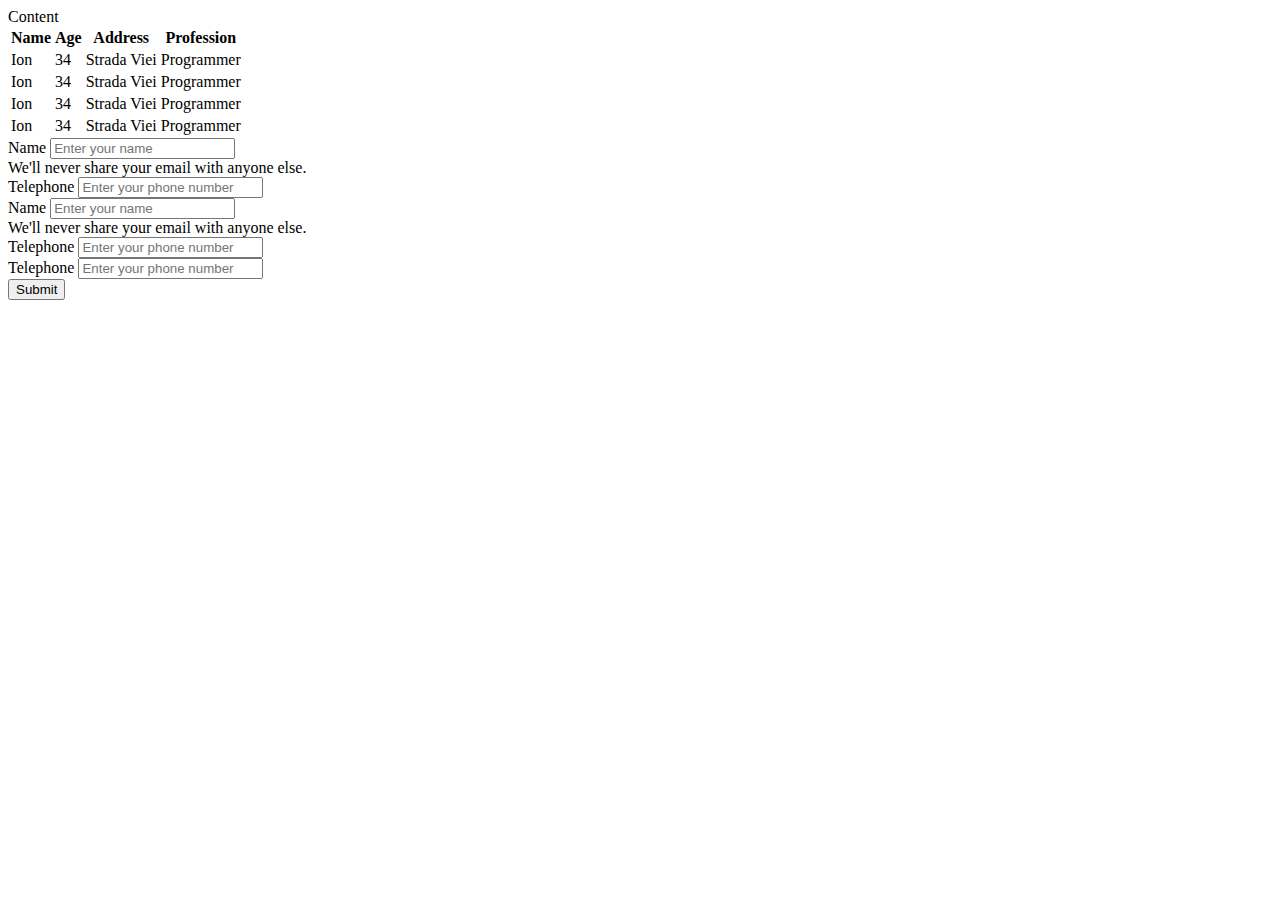
==== index.html @ eeef2585 "Rename html file" ====
<!DOCTYPE html>
<html lang="en">
  <head>
    <meta charset="UTF-8" />
    <meta http-equiv="X-UA-Compatible" content="IE=edge" />
    <meta name="viewport" content="width=device-width, initial-scale=1.0" />
    <title>Bootstrap</title>
    <link
      href="https://cdn.jsdelivr.net/npm/bootstrap@5.2.3/dist/css/bootstrap.min.css"
      rel="stylesheet"
      integrity="sha384-rbsA2VBKQhggwzxH7pPCaAqO46MgnOM80zW1RWuH61DGLwZJEdK2Kadq2F9CUG65"
      crossorigin="anonymous"
    />
    <link
      rel="stylesheet"
      href="/Proiecte complete din curs/curs-bootstrap.css"
    />
  </head>
  <body class="m-0 vw-100 vh-100">
    <div
      class="d-flex flex-column gap-3 justify-content-center align-items-center h-100 p-4"
    >
      <div class="internal p-5 text-start w-50 bg-normal">Content</div>

      <table class="table table-striped table-dark table-hover">
        <thead>
          <tr>
            <th>Name</th>
            <th>Age</th>
            <th>Address</th>
            <th>Profession</th>
          </tr>
        </thead>
        <tbody>
          <tr>
            <td>Ion</td>
            <td>34</td>
            <td>Strada Viei</td>
            <td>Programmer</td>
          </tr>
          <tr class="table-warning">
            <td>Ion</td>
            <td>34</td>
            <td>Strada Viei</td>
            <td>Programmer</td>
          </tr>
          <tr>
            <td>Ion</td>
            <td>34</td>
            <td>Strada Viei</td>
            <td>Programmer</td>
          </tr>
          <tr>
            <td>Ion</td>
            <td>34</td>
            <td>Strada Viei</td>
            <td>Programmer</td>
          </tr>
        </tbody>
      </table>

      <form>
        <div class="row">
          <div class="col-md-6 col-sm-4 col-lg-12">
            <label class="form-label" for="name">Name</label>
            <input
              class="form-control"
              id="name"
              type="text"
              placeholder="Enter your name"
            />
            <div id="emailHelp" class="form-text">
              We'll never share your email with anyone else.
            </div>
          </div>
          <div class="col-md-6 col-sm-4 col-lg-12">
            <label class="form-label" for="tel">Telephone</label>
            <input
              class="form-control"
              id="tel"
              type="text"
              placeholder="Enter your phone number"
            />
          </div>
        </div>
        <div class="row">
          <div class="col-md-4 col-sm-6">
            <label class="form-label" for="name">Name</label>
            <input
              class="form-control"
              id="name"
              type="text"
              placeholder="Enter your name"
            />
            <div id="emailHelp" class="form-text">
              We'll never share your email with anyone else.
            </div>
          </div>
          <div class="col-md-4 col-sm-6">
            <label class="form-label" for="tel">Telephone</label>
            <input
              class="form-control"
              id="tel"
              type="text"
              placeholder="Enter your phone number"
            />
          </div>
          <div class="col-md-4 col-sm-12">
            <label class="form-label" for="tel">Telephone</label>
            <input
              class="form-control"
              id="tel"
              type="text"
              placeholder="Enter your phone number"
            />
          </div>
        </div>

        <button class="btn btn-primary mt-3">Submit</button>
      </form>
    </div>
    <script
      src="https://cdn.jsdelivr.net/npm/bootstrap@5.2.3/dist/js/bootstrap.bundle.min.js"
      integrity="sha384-kenU1KFdBIe4zVF0s0G1M5b4hcpxyD9F7jL+jjXkk+Q2h455rYXK/7HAuoJl+0I4"
      crossorigin="anonymous"
    ></script>
  </body>
</html>
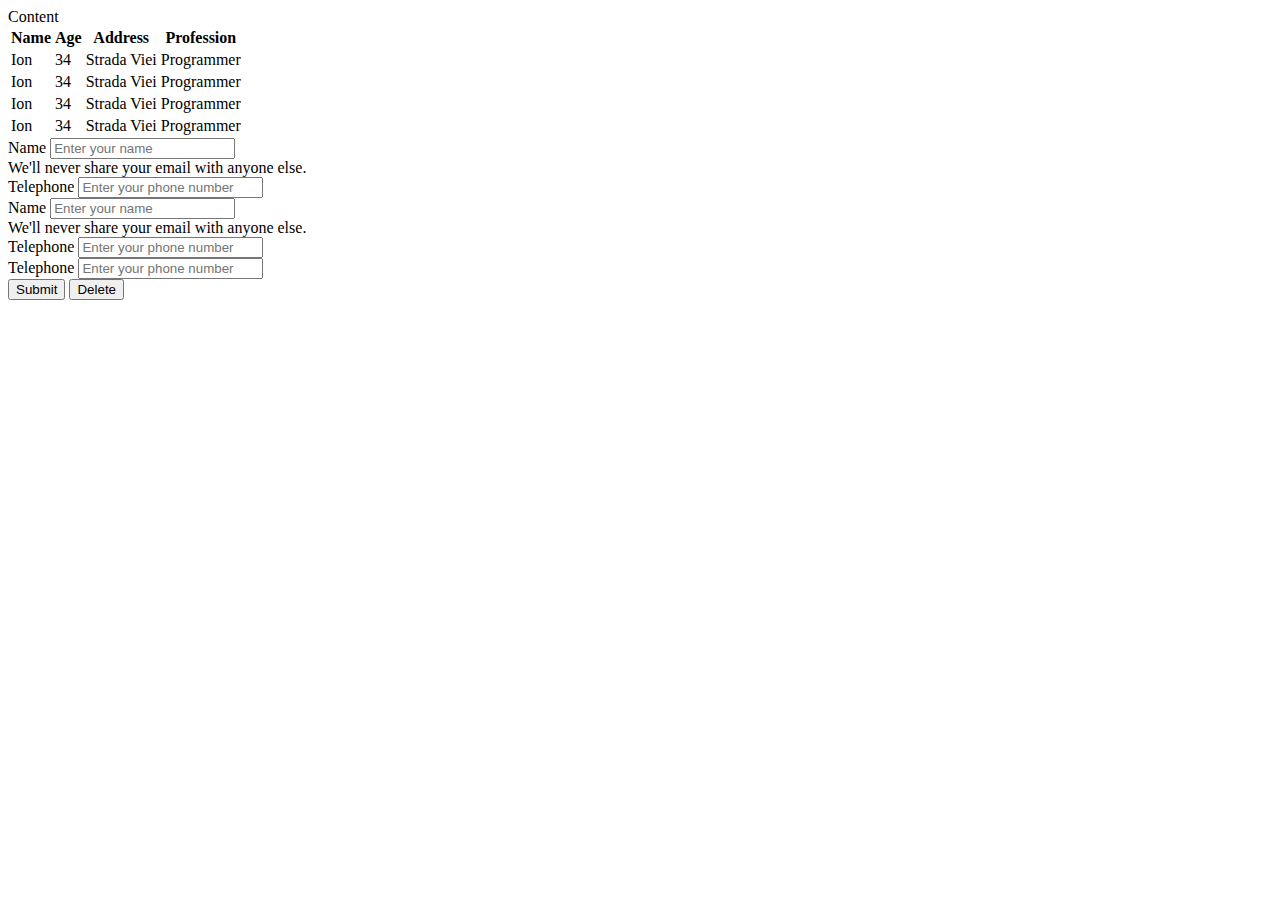
==== commit 208a33c7: "Update index.html" ====
--- a/index.html
+++ b/index.html
@@ -117,6 +117,7 @@
         </div>
 
         <button class="btn btn-primary mt-3">Submit</button>
+         <button class="btn btn-danger mt-3">Delete</button>
       </form>
     </div>
     <script
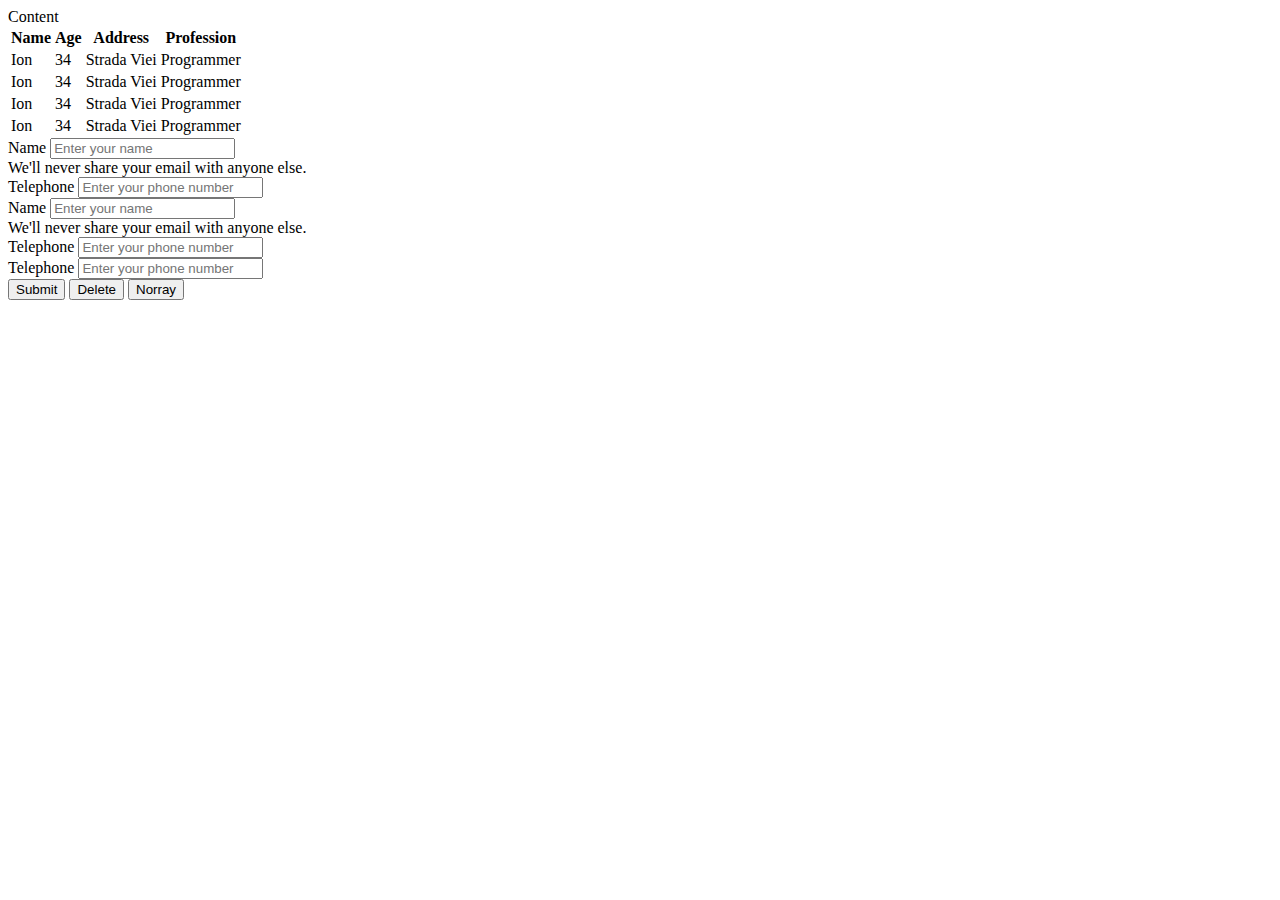
==== commit 5348e478: "Update index.html" ====
--- a/index.html
+++ b/index.html
@@ -118,6 +118,7 @@
 
         <button class="btn btn-primary mt-3">Submit</button>
          <button class="btn btn-danger mt-3">Delete</button>
+         <button class="btn btn-success mt-3">Norray</button>
       </form>
     </div>
     <script
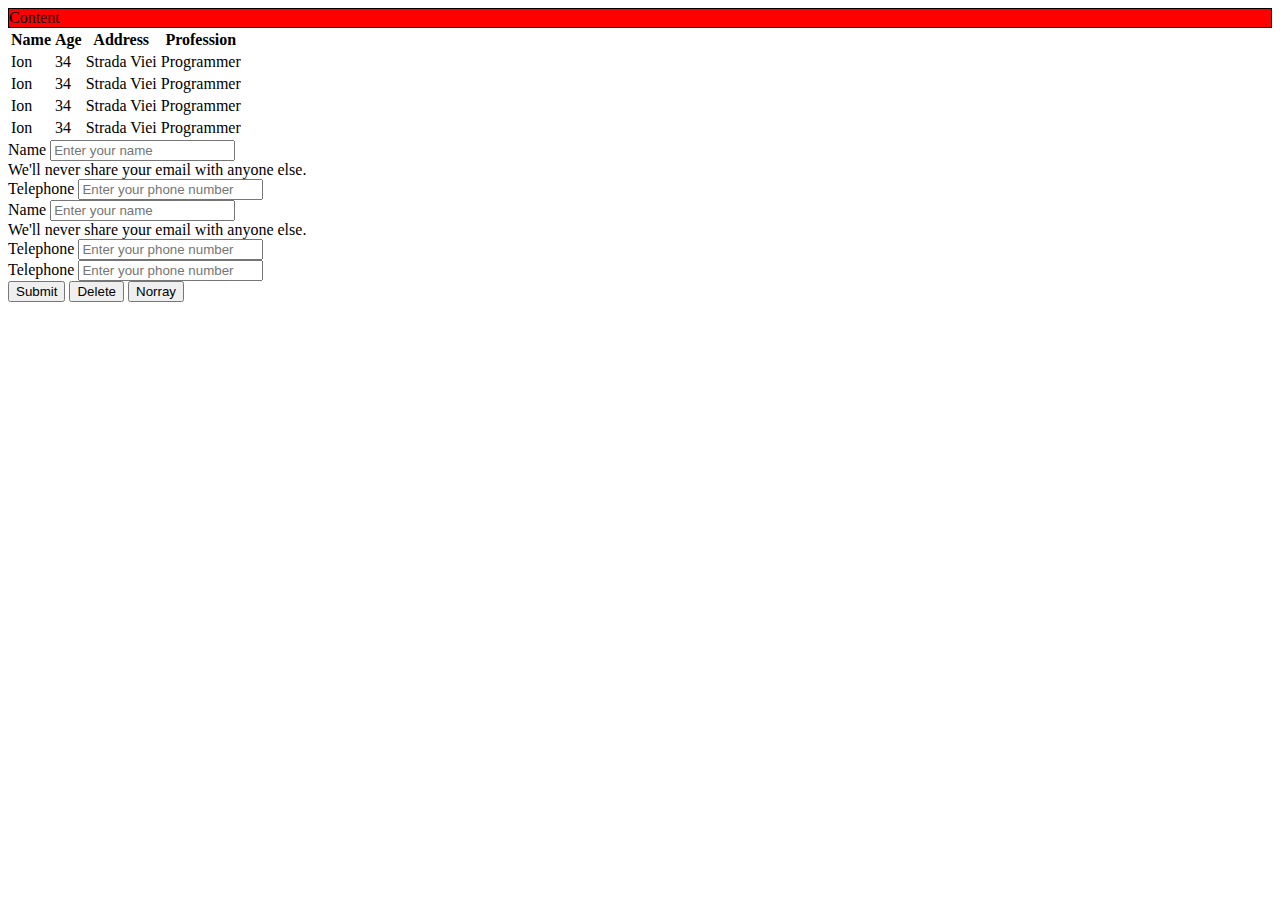
==== commit 33250ee7: "Change the location of the css file" ====
--- a/index.html
+++ b/index.html
@@ -11,10 +11,7 @@
       integrity="sha384-rbsA2VBKQhggwzxH7pPCaAqO46MgnOM80zW1RWuH61DGLwZJEdK2Kadq2F9CUG65"
       crossorigin="anonymous"
     />
-    <link
-      rel="stylesheet"
-      href="/Proiecte complete din curs/curs-bootstrap.css"
-    />
+    <link rel="stylesheet" href="/styles/curs-bootstrap.css" />
   </head>
   <body class="m-0 vw-100 vh-100">
     <div
@@ -117,8 +114,8 @@
         </div>
 
         <button class="btn btn-primary mt-3">Submit</button>
-         <button class="btn btn-danger mt-3">Delete</button>
-         <button class="btn btn-success mt-3">Norray</button>
+        <button class="btn btn-danger mt-3">Delete</button>
+        <button class="btn btn-success mt-3">Norray</button>
       </form>
     </div>
     <script
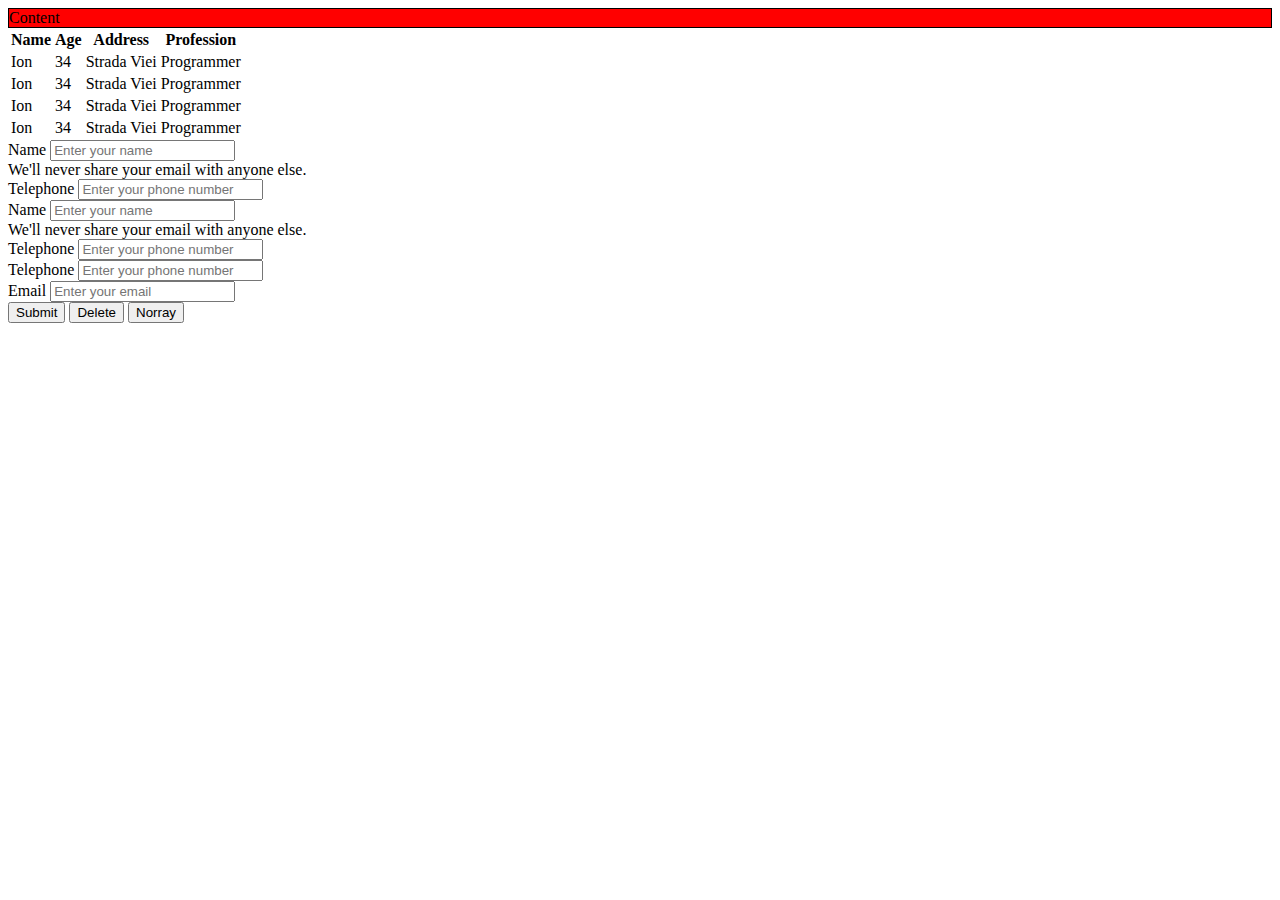
==== commit 664a5110: "Adding the new email input" ====
--- a/index.html
+++ b/index.html
@@ -111,6 +111,15 @@
               placeholder="Enter your phone number"
             />
           </div>
+          <div class="col-md-4 col-sm-12">
+            <label class="form-label" for="email">Email</label>
+            <input
+              class="form-control"
+              id="email"
+              type="email"
+              placeholder="Enter your email"
+            />
+          </div>
         </div>
 
         <button class="btn btn-primary mt-3">Submit</button>
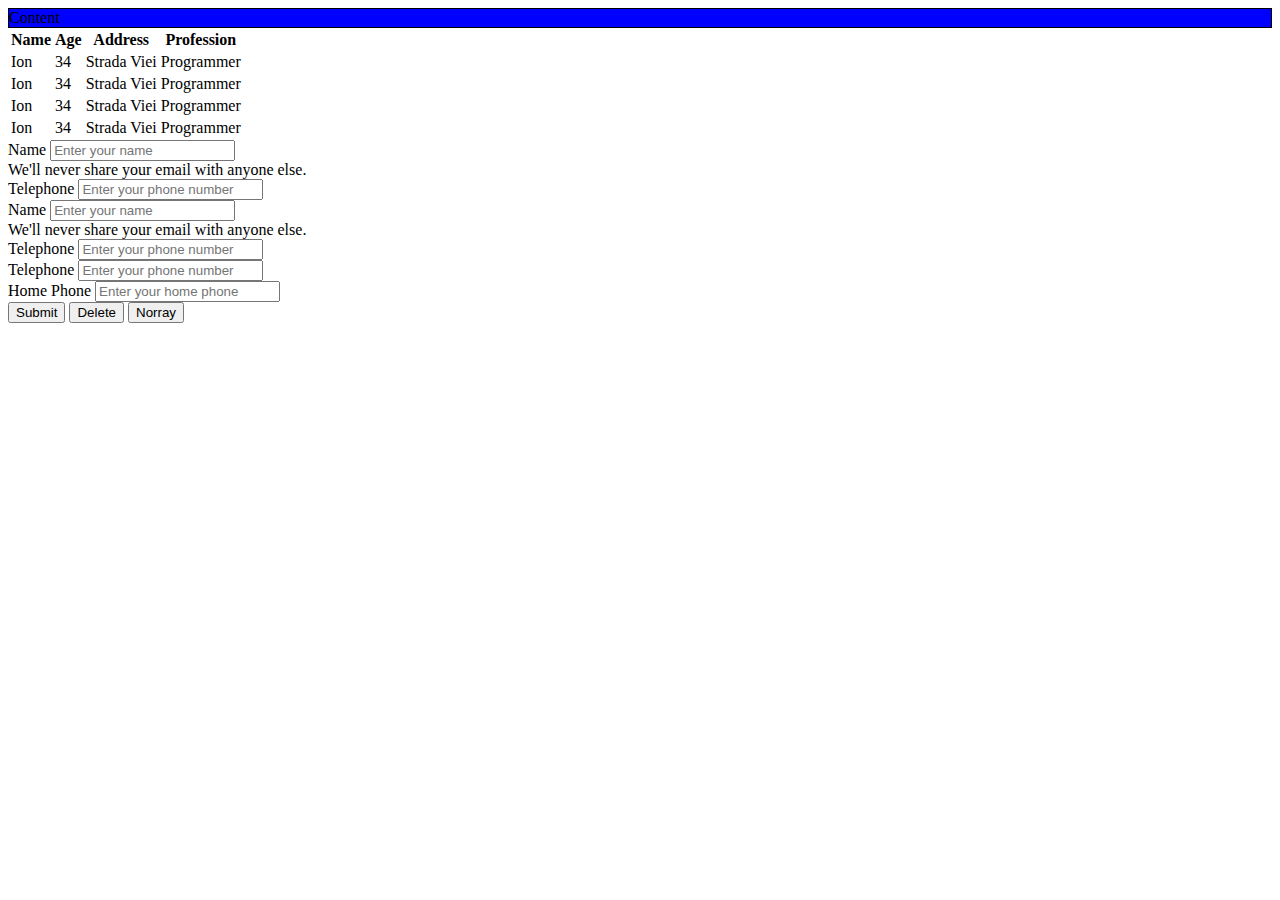
==== commit 05c80ed2: "Changed from email to tel input" ====
--- a/index.html
+++ b/index.html
@@ -111,13 +111,13 @@
               placeholder="Enter your phone number"
             />
           </div>
-          <div class="col-md-4 col-sm-12">
-            <label class="form-label" for="email">Email</label>
+          <div class="col-md-6 col-sm-12">
+            <label class="form-label" for="h-phone">Home Phone</label>
             <input
               class="form-control"
-              id="email"
-              type="email"
-              placeholder="Enter your email"
+              id="h-phone"
+              type="tel"
+              placeholder="Enter your home phone"
             />
           </div>
         </div>
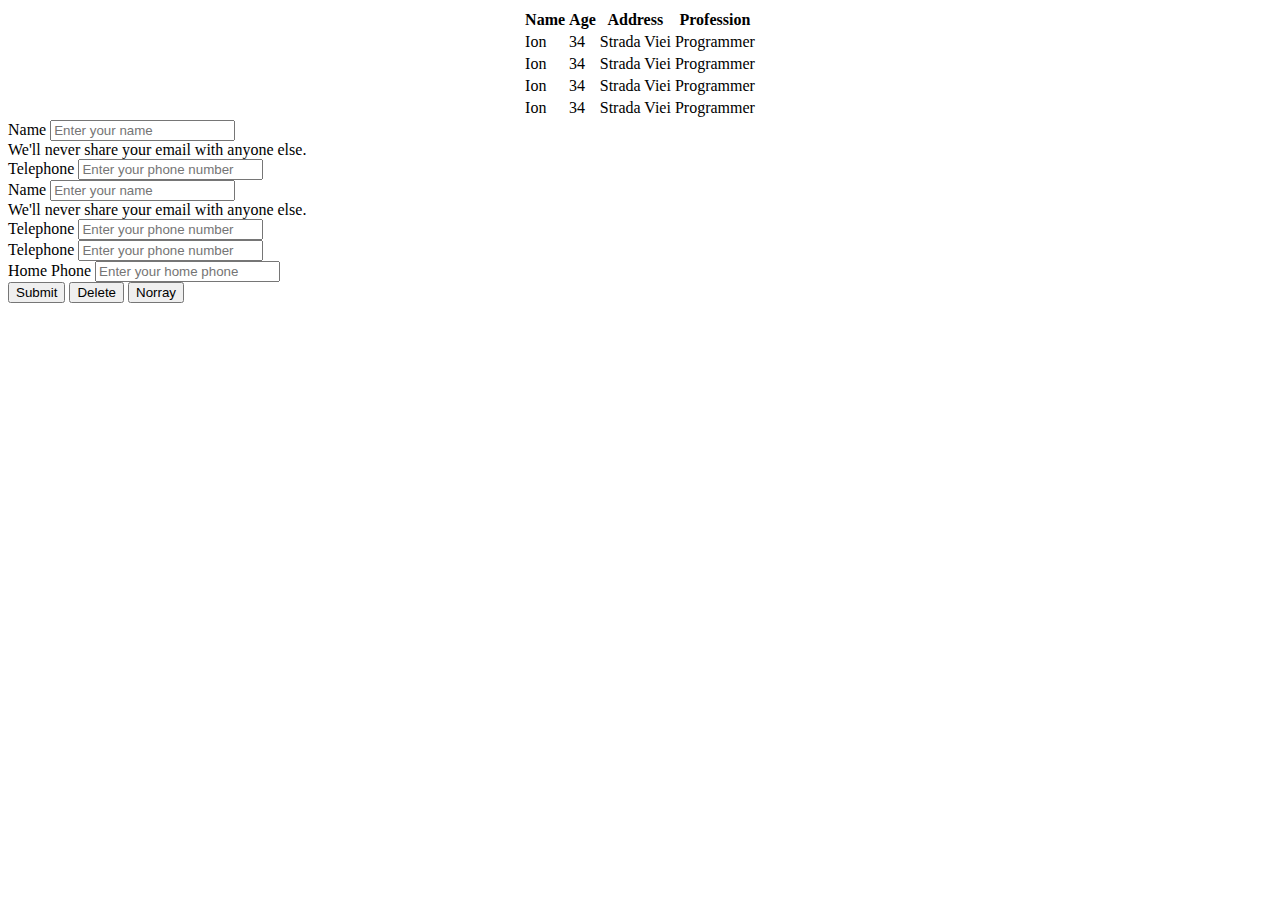
==== commit e89c7d0d: "Remove the content and added margins" ====
--- a/index.html
+++ b/index.html
@@ -17,9 +17,7 @@
     <div
       class="d-flex flex-column gap-3 justify-content-center align-items-center h-100 p-4"
     >
-      <div class="internal p-5 text-start w-50 bg-normal">Content</div>
-
-      <table class="table table-striped table-dark table-hover">
+      <table class="table table-striped table-dark table-hover max-1000">
         <thead>
           <tr>
             <th>Name</th>
@@ -56,7 +54,7 @@
         </tbody>
       </table>
 
-      <form>
+      <form class="mt-4">
         <div class="row">
           <div class="col-md-6 col-sm-4 col-lg-12">
             <label class="form-label" for="name">Name</label>
